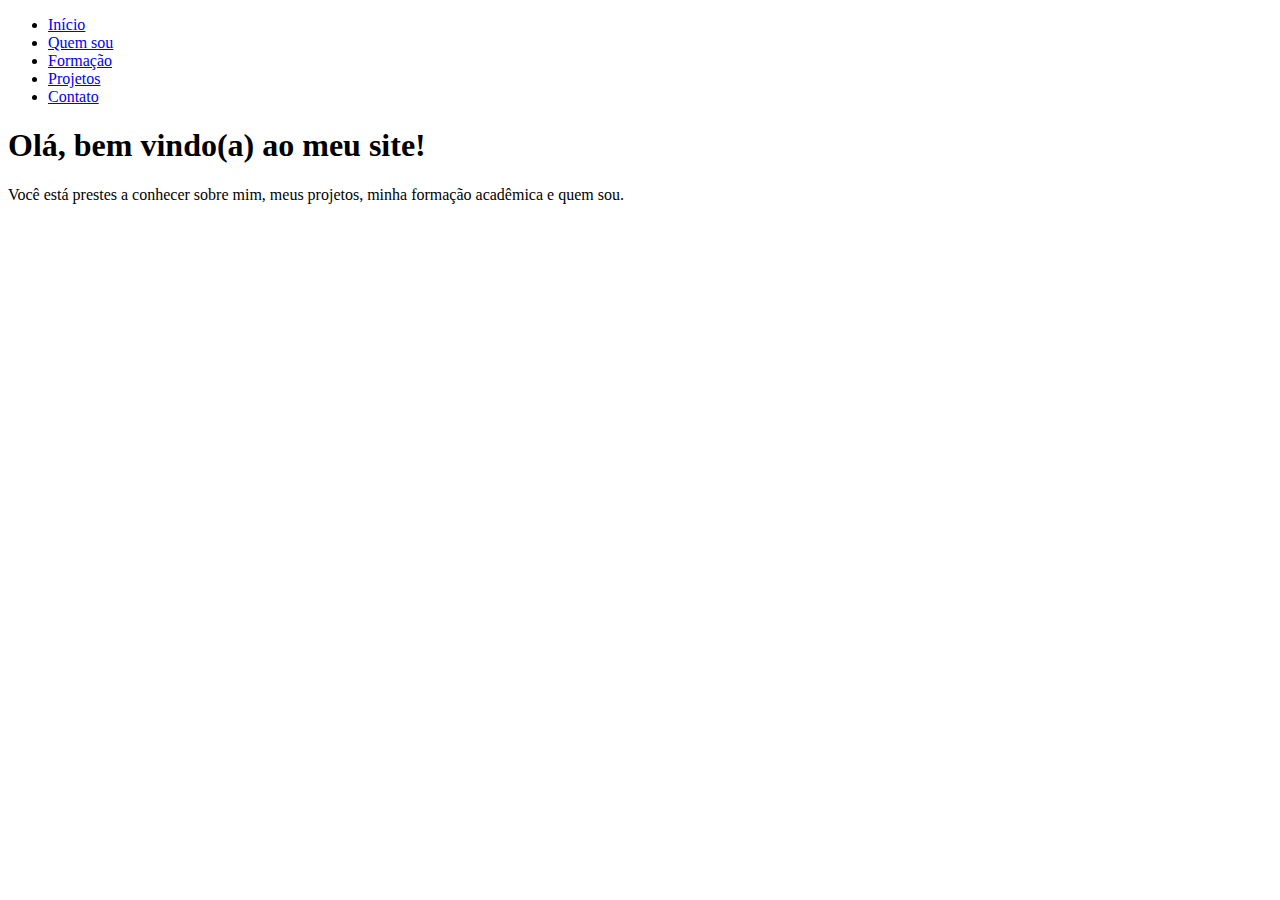
==== index.html @ 296bea02 "Create index.html" ====
<!DOCTYPE html>
<html lang="pt-BR">
<head>
    <meta charset="UTF-8">
    <meta name="viewport" content="width=device-width, initial-scale=1.0">
    <title>Meu Portfólio</title>
    <link rel="stylesheet" href="style.css">
</head>
<body>
    <header>
        <nav>
            <ul>
                <li><a href="index.html">Início</a></li>
                <li><a href="sobre.html">Quem sou</a></li>
                <li><a href="formacao.html">Formação</a></li>
                <li><a href="projeto.html">Projetos</a></li>
                <li><a href="contato.html">Contato</a></li>
            </ul>
        </nav>
    </header>
    <main>
        <h1>Olá, bem vindo(a) ao meu site!</h1>
        <p>Você está prestes a conhecer sobre mim, meus projetos, minha formação acadêmica e quem sou.</p>
    </main>
</body>
</html>
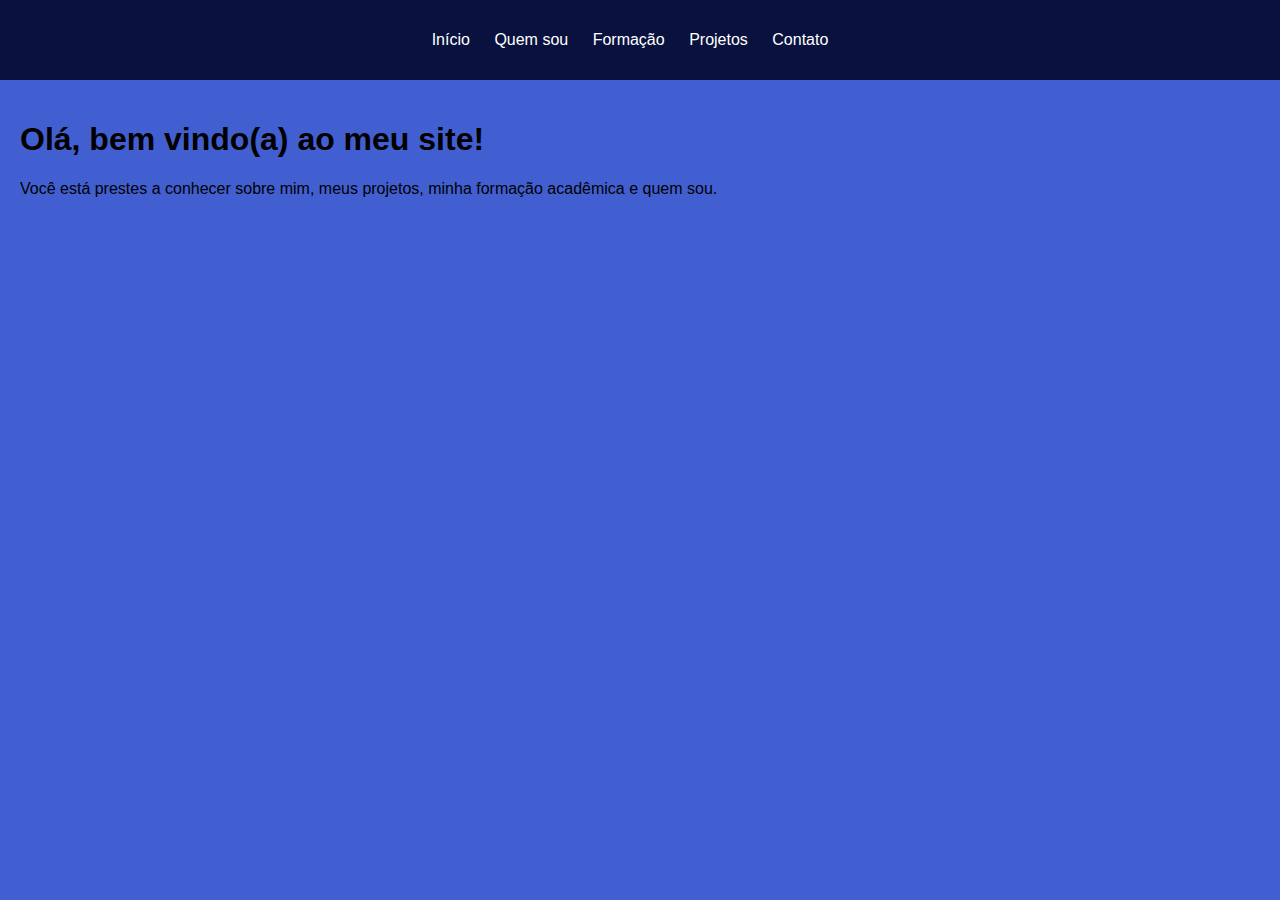
==== commit 6a45e058: "Update index.html" ====
--- a/index.html
+++ b/index.html
@@ -1,15 +1,18 @@
 <!DOCTYPE html>
 <html lang="pt-BR">
 <head>
+    <!-- Informações sobre o documento -->
     <meta charset="UTF-8">
     <meta name="viewport" content="width=device-width, initial-scale=1.0">
-    <title>Meu Portfólio</title>
+    <title>Meu Portfólio</title><!-- Título da página que aparece na aba do navegador -->
+    <!-- Link para o arquivo CSS que estiliza a página -->
     <link rel="stylesheet" href="style.css">
 </head>
 <body>
     <header>
         <nav>
             <ul>
+                <!-- Links para navegar entre as páginas do site -->
                 <li><a href="index.html">Início</a></li>
                 <li><a href="sobre.html">Quem sou</a></li>
                 <li><a href="formacao.html">Formação</a></li>
@@ -19,6 +22,7 @@
         </nav>
     </header>
     <main>
+        <!-- Conteúdo principal da página -->
         <h1>Olá, bem vindo(a) ao meu site!</h1>
         <p>Você está prestes a conhecer sobre mim, meus projetos, minha formação acadêmica e quem sou.</p>
     </main>
--- a/style.css
+++ b/style.css
@@ -0,0 +1,58 @@
+body {
+    font-family: Arial, sans-serif;
+    margin: 0;
+    padding: 0;
+    background-color: #425fd1;
+  }
+
+  header {
+    background-color: #09123e;
+    color: white;
+    padding: 15px 0;
+    text-align: center;
+  }
+
+  nav ul {
+    list-style-type: none;
+    padding: 0;
+  }
+
+  nav ul li {
+    display: inline;
+    margin-right: 20px;
+  }
+
+  nav ul li a {
+    color: white;
+    text-decoration: none;
+  }
+
+  main {
+    padding: 20px;
+  }
+
+  form {
+    margin-top: 20px;
+  }
+
+  input[type="text"], input[type="email"], textarea {
+    width: 100%;
+    padding: 10px;
+    margin-top: 5px;
+    margin-bottom: 10px;
+    border: 1px solid #ffffff;
+    border-radius: 4px;
+  }
+
+  input[type="submit"] {
+    background-color: #09123e;
+    color: white;
+    padding: 10px 20px;
+    border: none;
+    border-radius: 4px;
+    cursor: pointer;
+  }
+
+  input[type="submit"]:hover {
+    background-color: #0008ff;
+  }
